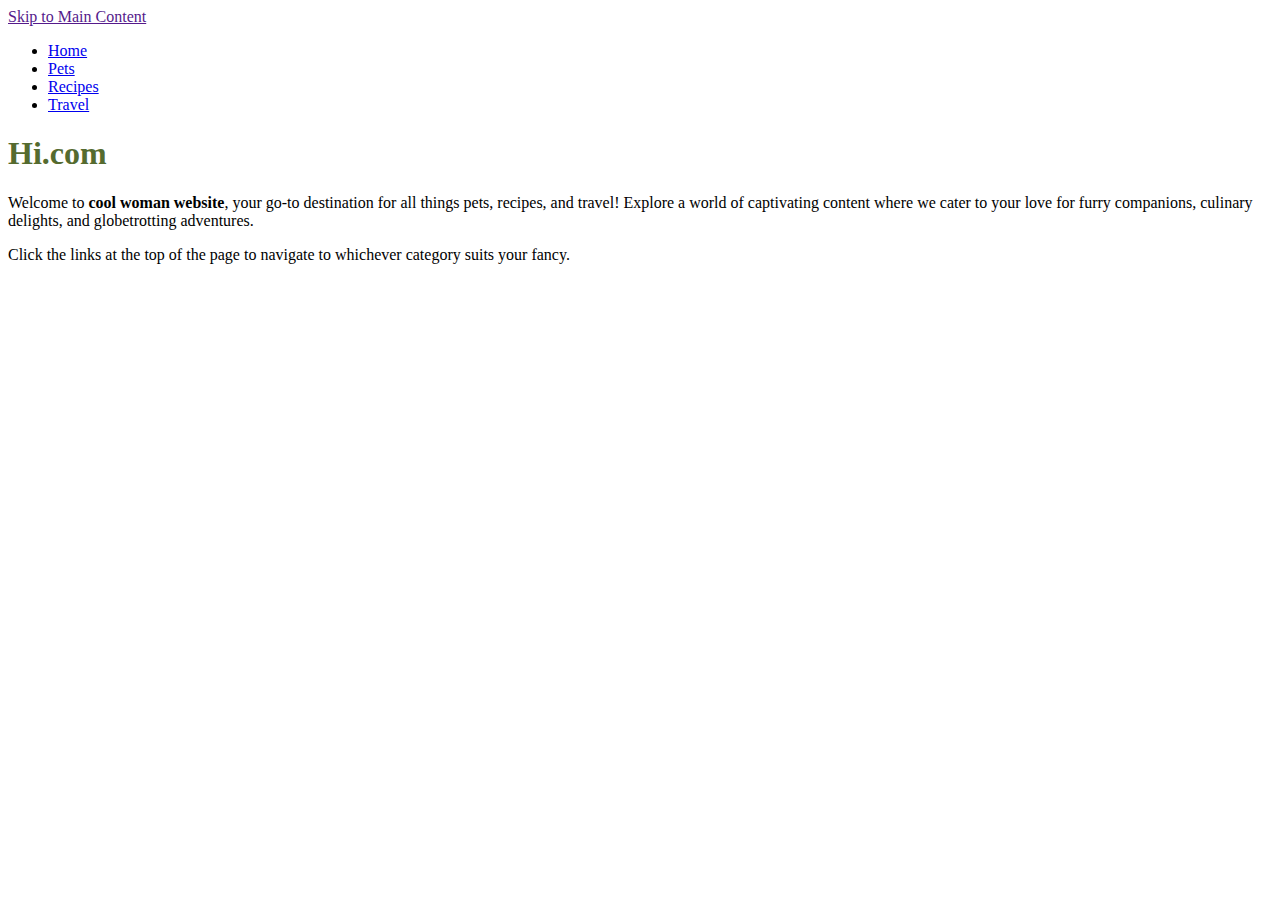
==== index.html @ deda788a "Filled out pages" ====
<!DOCTYPE html>
<html lang="en">
<head>
    <meta charset="UTF-8">
    <meta name="viewport" content="width=device-width, initial-scale=1.0">
    <title>Pets</title>
    <link rel="stylesheet" href="css/style.css">

</head>
<body>
    <a href = "">Skip to Main Content</a>
    <header>
        <nav>
            <ul>
                <li class = "active"><a href = "index.html">Home</a></li>
                <li><a href = "pets.html">Pets</a></li>
                <li><a href = "recipes.html">Recipes</a></li>
                <li><a href = "travel.html">Travel</a></li>
            </ul>
        </nav>
        <h1>Hi.com</h1>

    </header>
    <main>
        <div>
            <p>Welcome to <strong>cool woman website</strong>, your go-to destination for all things pets, recipes, and travel! Explore a world of captivating content where we cater to your love for furry companions, culinary delights, and globetrotting adventures. </p>

        </div>

        <div>
            <p>
                Click the links at the top of the page to navigate to whichever category suits your fancy.
            </p>
        </div>
    </main>
    
</body>
</html>
---- css/style.css ----
h1 {
    color: darkolivegreen;
}

h2 {
    color: brown;
}

.pizz{
    color: lightcoral;
    background-color: black;
    border: dashed 5px red;
    width: 45px;
}
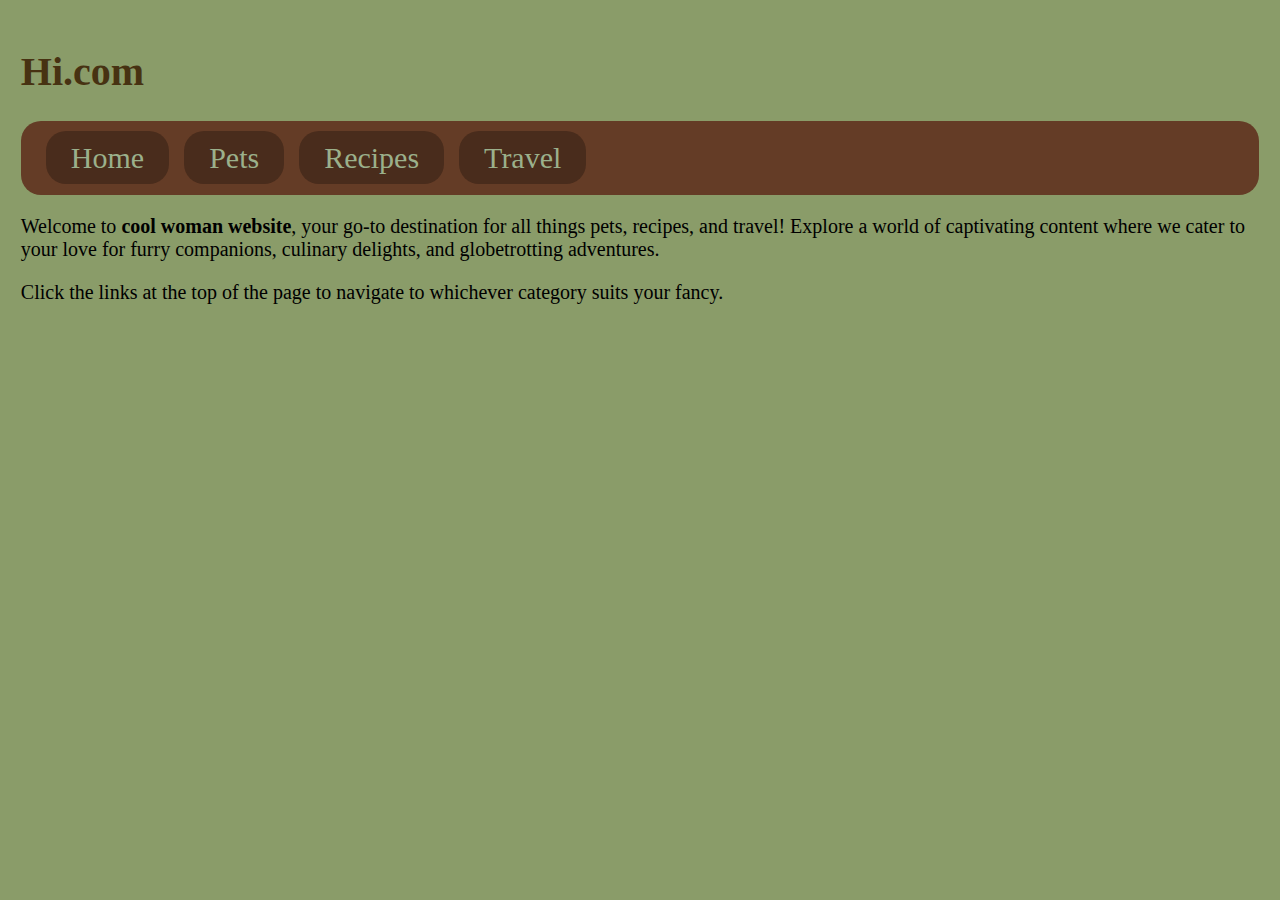
==== commit 1b41e170: "updates to responsibility" ====
--- a/index.html
+++ b/index.html
@@ -4,12 +4,14 @@
     <meta charset="UTF-8">
     <meta name="viewport" content="width=device-width, initial-scale=1.0">
     <title>Pets</title>
+    <link rel="stylesheet" type="text/css" href="css/html5reset.css">
     <link rel="stylesheet" href="css/style.css">
 
 </head>
 <body>
-    <a href = "">Skip to Main Content</a>
+    <a class = "skip" href = "">Skip to Main Content</a>
     <header>
+        <h1>Hi.com</h1>
         <nav>
             <ul>
                 <li class = "active"><a href = "index.html">Home</a></li>
@@ -18,7 +20,6 @@
                 <li><a href = "travel.html">Travel</a></li>
             </ul>
         </nav>
-        <h1>Hi.com</h1>
 
     </header>
     <main>
--- a/css/style.css
+++ b/css/style.css
@@ -1,14 +1,116 @@
+body{
+    background-color: rgb(138, 156, 105);
+    font-size: 20px;
+    padding: 1%;
+}
+
+nav {
+    width: 100%;
+}
+
+ul {
+    list-style-type: none;
+    background-color: rgb(100, 60, 38);
+    padding: 20px;
+    border-radius: 20px;
+}
+
+li {
+    display: inline;
+}
+
+@media (max-width: 650px){
+    li {
+        display: block;
+        margin: 20px 10px;
+    }
+}
+
+li a{
+    text-decoration: none;
+    background-color: rgb(73, 44, 28);
+    color: rgb(155, 176, 139);
+    font-size: 30px;
+    padding: 10px 25px;
+    margin: 0px 5px;
+    border-radius: 20px;
+}
+
+li a:hover{
+    color: rgb(199, 212, 189);
+    background-color: rgb(50, 30, 20);
+}
+
+
 h1 {
-    color: darkolivegreen;
+    color: rgb(71, 50, 18);
 }
 
 h2 {
-    color: brown;
+    text-align: center;
+    font-size: 35px;
+    
 }
+
 
 .pizz{
     color: lightcoral;
     background-color: black;
-    border: dashed 5px red;
+    border: dashed 5px rgb(71, 50, 18);
     width: 45px;
+}
+
+.skip{
+    position: absolute;
+    left: -1000px;
+}
+
+.skip:focus{
+    left: 10px;
+}
+
+.master-grid{
+    display: grid;
+    gap: 10px 30px;
+    grid-template-columns: 1fr 1fr 1fr;
+    padding: 0px 25px;
+    height: fit-content;
+}
+
+.mini-grid{
+    display: grid;
+    background-color: rgb(113, 124, 91);
+    padding: 20px;
+    grid-template-rows: 1fr 1fr 1fr;
+    height: 420px;
+    justify-items: center;
+    border-radius: 40px;
+    border: 5px rgb(85, 93, 70) solid;
+}
+
+.tall {
+    height: 500px;
+}
+
+.grid-img{
+    width: 250px;
+    height: 250px;
+    object-fit: cover;
+    margin: auto;
+    border-radius: 50px;
+    border: 5px rgb(71, 50, 18) solid;
+}
+
+.ing-ul {
+    color: rgb(0, 0, 0);
+    font-size: 20px;
+    padding: 10px 25px;
+    margin: 15% 0%;
+    border-radius: 20px;
+    list-style-type: square;
+    font-weight: bold;
+}
+
+.ing-li {
+    display: list-item;
 }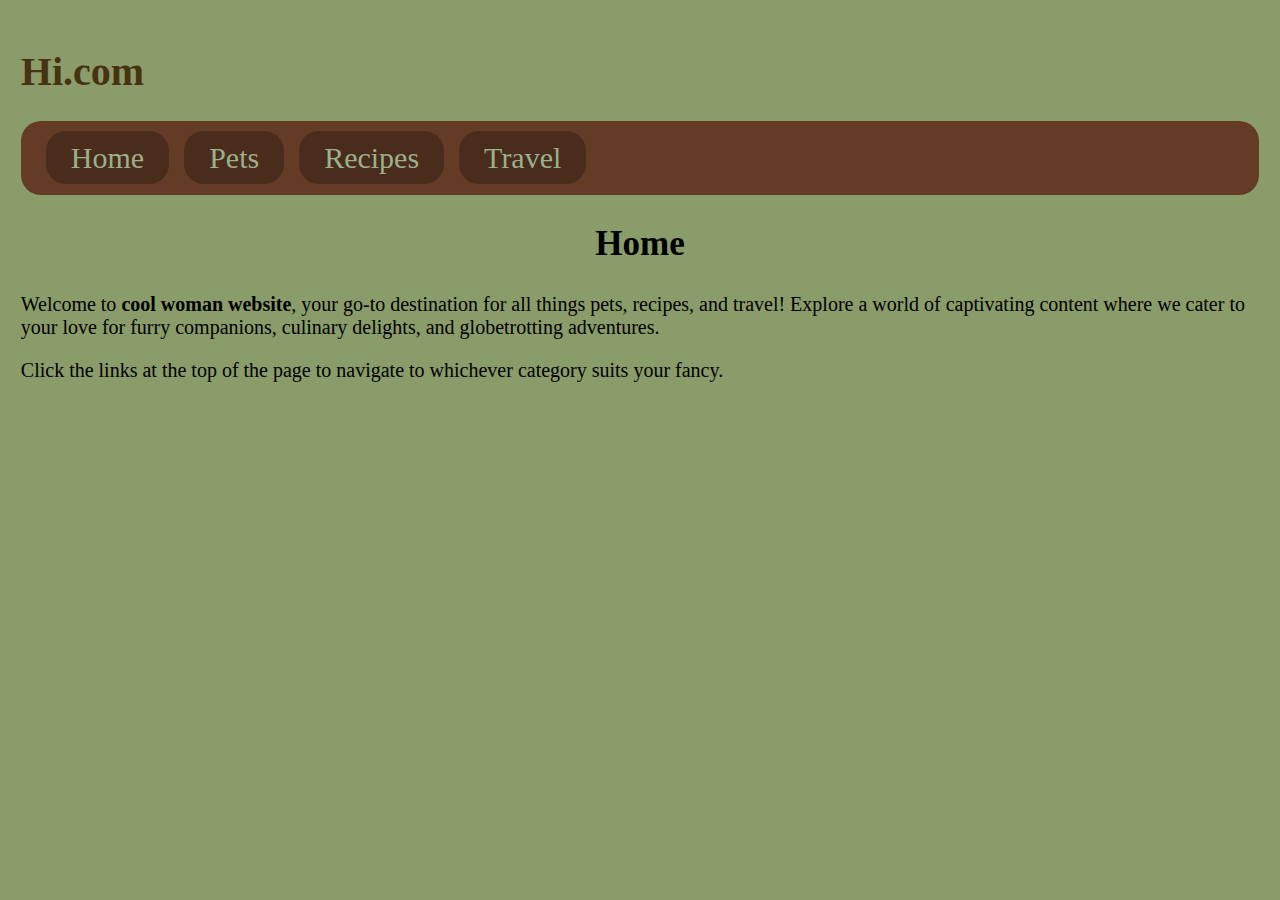
==== commit c0245c0e: "title added to home" ====
--- a/index.html
+++ b/index.html
@@ -23,6 +23,7 @@
 
     </header>
     <main>
+        <h2>Home</h2>
         <div>
             <p>Welcome to <strong>cool woman website</strong>, your go-to destination for all things pets, recipes, and travel! Explore a world of captivating content where we cater to your love for furry companions, culinary delights, and globetrotting adventures. </p>
 
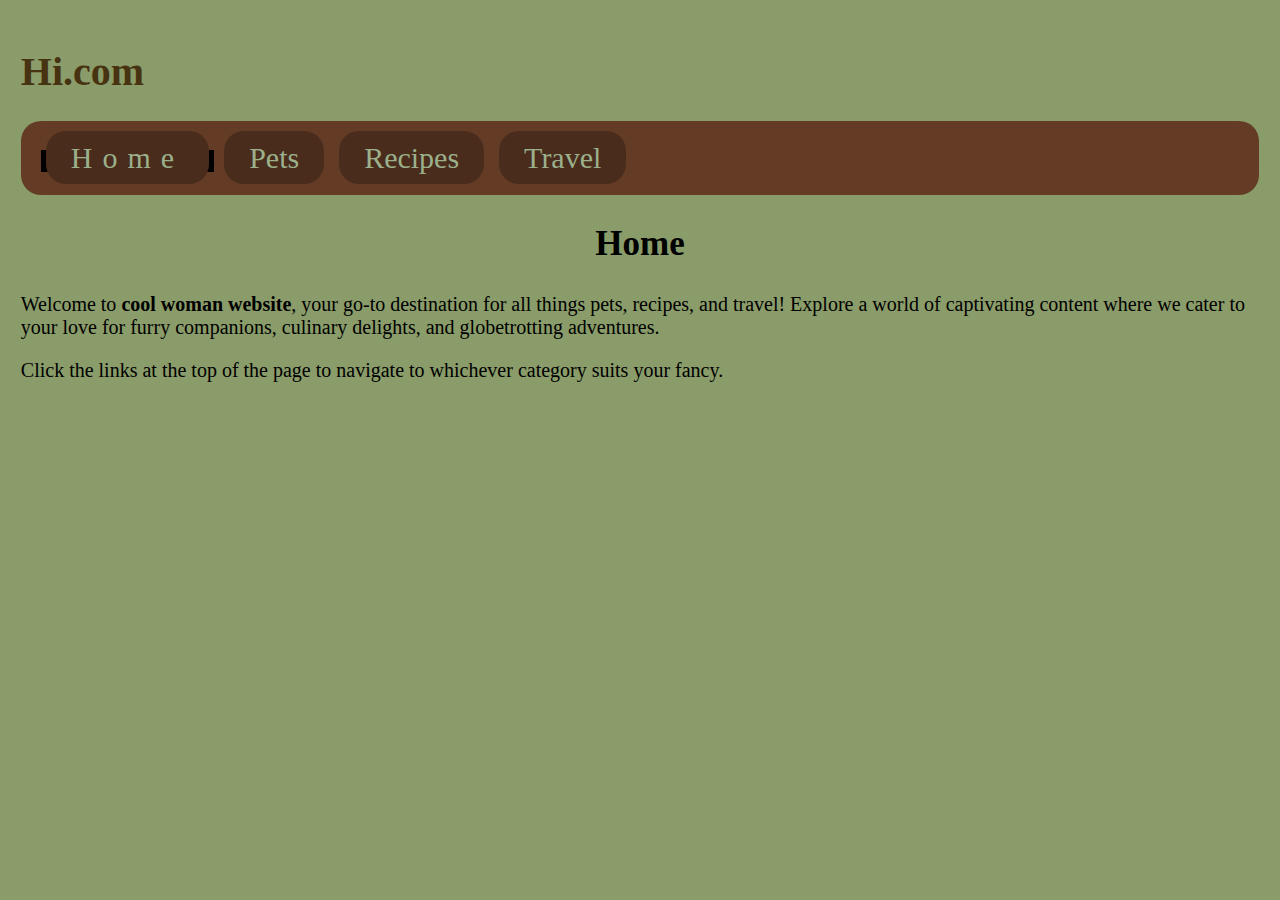
==== commit 1e59be2f: "put content in landmark" ====
--- a/index.html
+++ b/index.html
@@ -9,8 +9,8 @@
 
 </head>
 <body>
-    <a class = "skip" href = "">Skip to Main Content</a>
     <header>
+        <a class = "skip" href = "">Skip to Main Content</a>
         <h1>Hi.com</h1>
         <nav>
             <ul>
--- a/css/style.css
+++ b/css/style.css
@@ -52,6 +52,12 @@
     
 }
 
+.active {
+    letter-spacing: 10px;
+    color: rgb(73, 44, 28);
+    background-color: black;
+}
+
 
 .pizz{
     color: lightcoral;
@@ -63,6 +69,7 @@
 .skip{
     position: absolute;
     left: -1000px;
+    color:rgb(71, 50, 18);
 }
 
 .skip:focus{
@@ -101,8 +108,14 @@
     border: 5px rgb(71, 50, 18) solid;
 }
 
+@media (prefers-reduced-motion: reduce){
+    video{
+        display: none;
+    }
+}
+
 .ing-ul {
-    color: rgb(0, 0, 0);
+    color: rgb(255, 255, 255);
     font-size: 20px;
     padding: 10px 25px;
     margin: 15% 0%;
